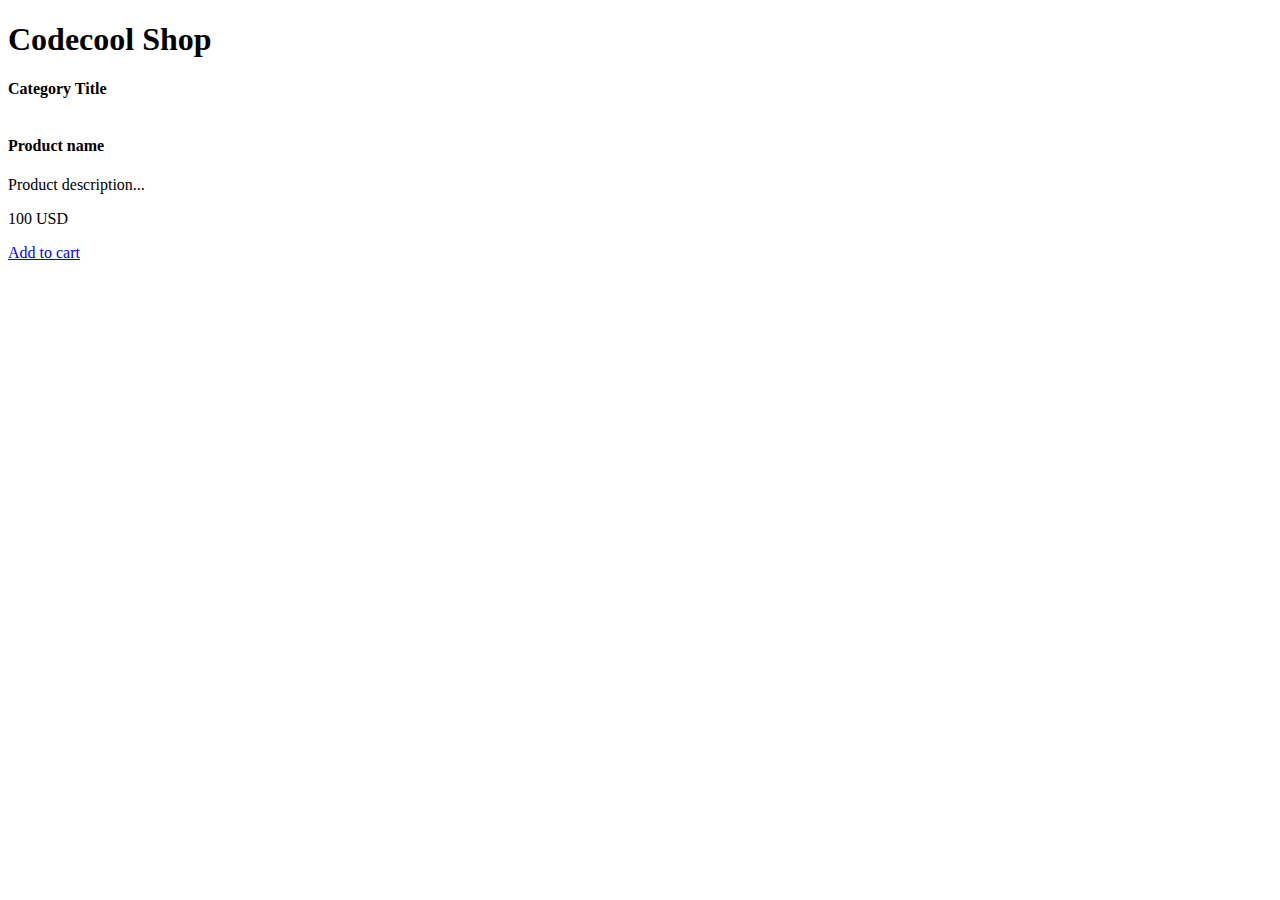
==== src/main/webapp/templates/product/index.html @ 5f7e5185 "starter project" ====
<!doctype html>
<html lang="en" xmlns="http://www.w3.org/1999/xhtml" xmlns:th="http://www.thymeleaf.org">
<head>
    <meta charset="utf-8" />
    <meta name="author" content="Codecool" />
    <meta name="viewport" content="width=device-width, initial-scale=1, shrink-to-fit=no" />

    <title>Codecool Shop</title>

    <!-- Bootstrap components -->
    <!-- Latest compiled and minified Jquery -->
    <script src="https://code.jquery.com/jquery-3.3.1.min.js"
            integrity="sha256-FgpCb/KJQlLNfOu91ta32o/NMZxltwRo8QtmkMRdAu8=" crossorigin="anonymous"></script>

    <!--Latest compiled and minified Popper -->
    <script src="https://cdnjs.cloudflare.com/ajax/libs/popper.js/1.14.3/umd/popper.min.js"
            integrity="sha384-ZMP7rVo3mIykV+2+9J3UJ46jBk0WLaUAdn689aCwoqbBJiSnjAK/l8WvCWPIPm49" crossorigin="anonymous"></script>

    <!-- Latest compiled and minified JavaScript -->
    <script src="https://stackpath.bootstrapcdn.com/bootstrap/4.2.1/js/bootstrap.min.js"
    integrity="sha384-B0UglyR+jN6CkvvICOB2joaf5I4l3gm9GU6Hc1og6Ls7i6U/mkkaduKaBhlAXv9k" crossorigin="anonymous"></script>

    <!-- Latest compiled and minified CSS -->
    <link href="https://stackpath.bootstrapcdn.com/bootstrap/4.2.1/css/bootstrap.min.css" rel="stylesheet"
          integrity="sha384-GJzZqFGwb1QTTN6wy59ffF1BuGJpLSa9DkKMp0DgiMDm4iYMj70gZWKYbI706tWS" crossorigin="anonymous">
    <!-- End of Bootstrap components -->

    <link rel="stylesheet" type="text/css" href="/static/css/custom.css" />
</head>

<body>

<div class="jumbotron text-center">
    <h1>Codecool Shop</h1>
</div>

<div class="container">
    <div class="card">
        <strong th:text="${category.name}">Category Title</strong>
    </div>

    <div id="products" class="row">
        <div class="col col-sm-12 col-md-6 col-lg-4" th:each="prod,iterStat : ${products}">
            <div class="card">
                <img class="" src="http://placehold.it/400x250/000/fff" th:attr="src='/static/img/product_' + ${prod.id} + '.jpg'" alt="" />
                <div class="card-header">
                    <h4 class="card-title" th:text="${prod.name}">Product name</h4>
                    <p class="card-text" th:text="${prod.description}">Product description... </p>
                </div>
                <div class="card-body">
                    <div class="card-text">
                        <p class="lead" th:text="${prod.getPrice()}">100 USD</p>
                    </div>
                    <div class="card-text">
                        <a class="btn btn-success" href="#">Add to cart</a>
                    </div>
                </div>
            </div>
        </div>
    </div>

</div>

<div th:replace="footer.html :: copy"></div>

</body>
</html>
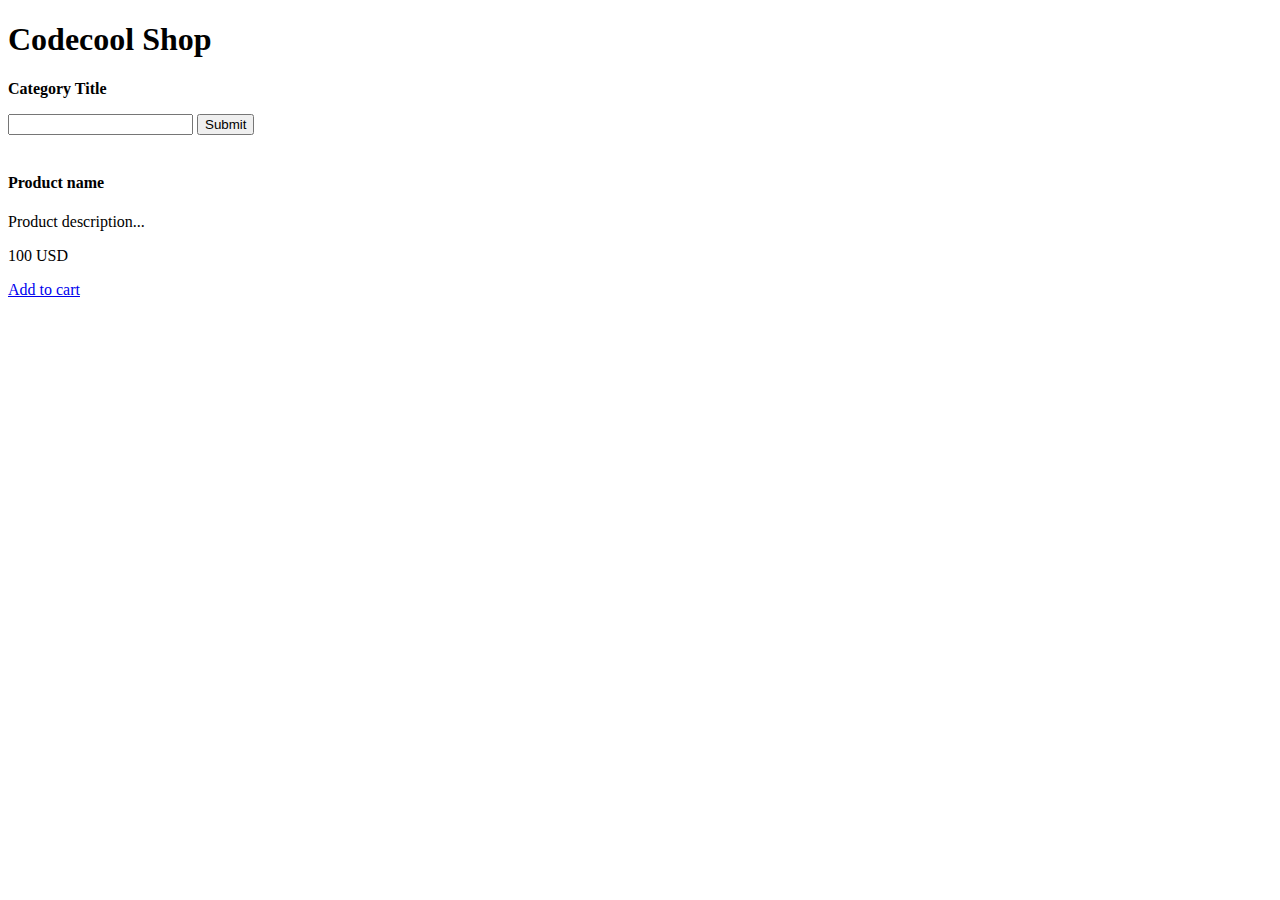
==== commit 5afd46ae: "First commit" ====
--- a/src/main/webapp/templates/product/index.html
+++ b/src/main/webapp/templates/product/index.html
@@ -37,6 +37,15 @@
 <div class="container">
     <div class="card">
         <strong th:text="${category.name}">Category Title</strong>
+        <div>
+            <div th:each="item : ${list}">
+                <p th:text = "${item}"></p>
+            </div>
+            <form method="get">
+            <input name="first" type="text", th:value="${category.code}">
+            <button type="submit">Submit</button>
+            </form>
+        </div>
     </div>
 
     <div id="products" class="row">
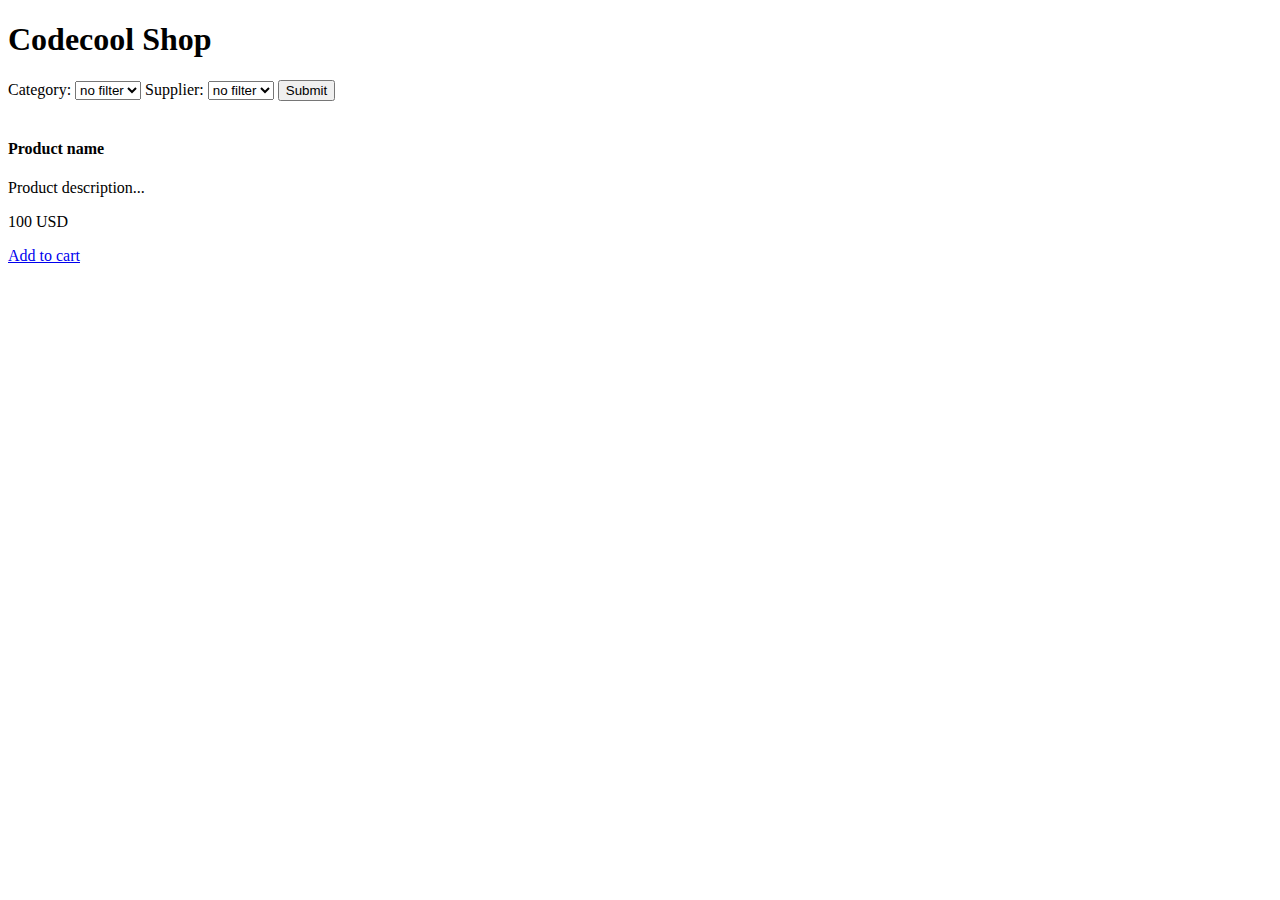
==== commit 42dc845e: "implementing filter by category and supplier simultaneously" ====
--- a/src/main/webapp/templates/product/index.html
+++ b/src/main/webapp/templates/product/index.html
@@ -36,20 +36,25 @@
 
 <div class="container">
     <div class="card">
-        <strong th:text="${category.name}">Category Title</strong>
         <div>
-            <div th:each="item : ${list}">
-                <p th:text = "${item}"></p>
-            </div>
-            <form method="get">
-            <input name="first" type="text", th:value="${category.code}">
-            <button type="submit">Submit</button>
+            <form method="post" action="/category-filter">
+                <label for="category">Category: </label>
+                <select id="category" name="category">
+                    <option value="no-filter">no filter</option>
+                    <option th:each="item : ${categories}" th:value="${item.name}" th:text = "${item.name}"></option>
+                </select>
+                <label for="supplier">Supplier: </label>
+                <select id="supplier" name="supplier">
+                    <option value="no-filter">no filter</option>
+                    <option th:each="item : ${suppliers}" th:value="${item.name}" th:text = "${item.name}"></option>
+                </select>
+                <button type="submit">Submit</button>
             </form>
         </div>
     </div>
 
     <div id="products" class="row">
-        <div class="col col-sm-12 col-md-6 col-lg-4" th:each="prod,iterStat : ${products}">
+        <div class="col col-sm-12 col-md-6 col-lg-4" th:each="prod,iterStat : ${productsAll}">
             <div class="card">
                 <img class="" src="http://placehold.it/400x250/000/fff" th:attr="src='/static/img/product_' + ${prod.id} + '.jpg'" alt="" />
                 <div class="card-header">
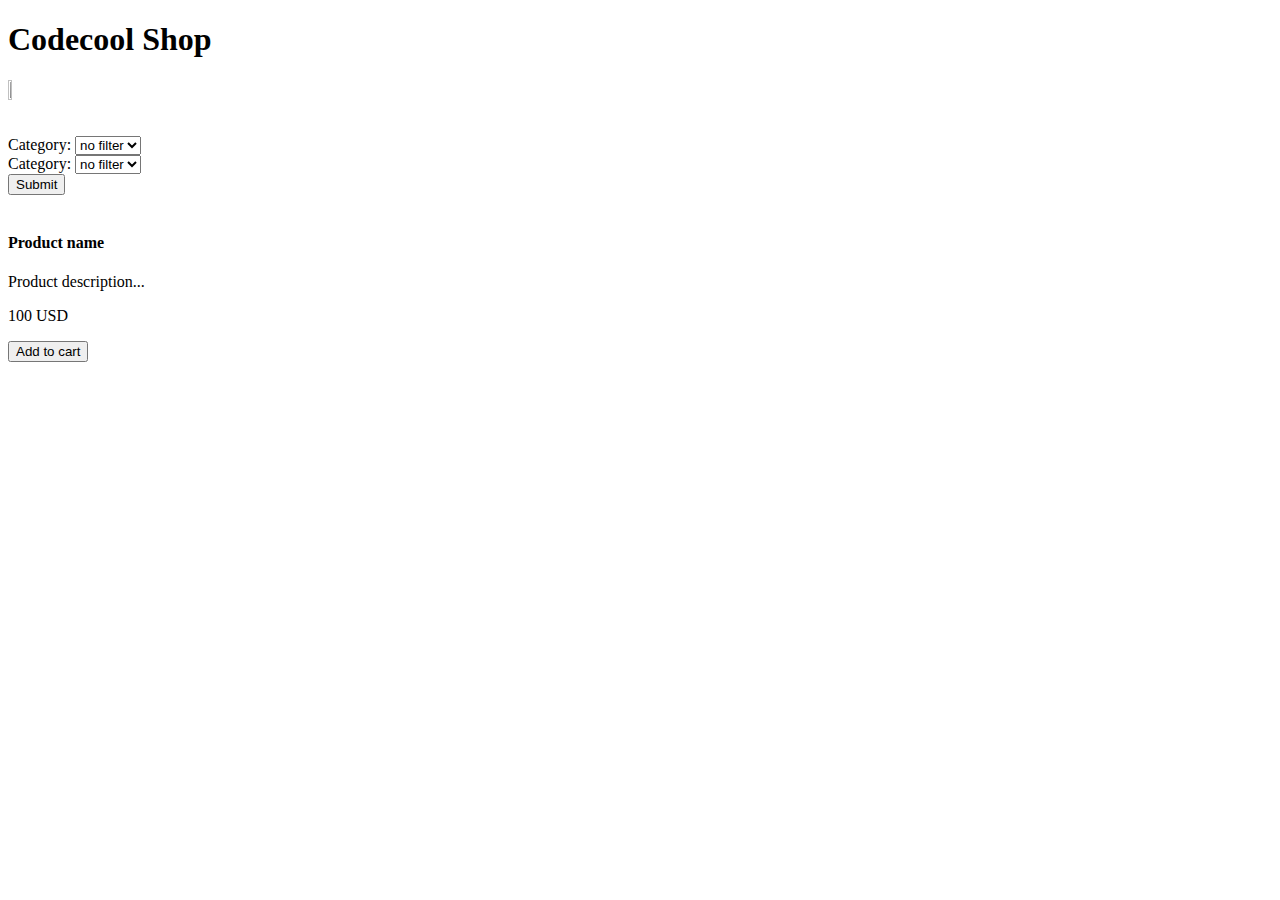
==== commit 73a285a1: "implementing ordering items" ====
--- a/src/main/webapp/templates/product/index.html
+++ b/src/main/webapp/templates/product/index.html
@@ -34,25 +34,57 @@
     <h1>Codecool Shop</h1>
 </div>
 
-<div class="container">
-    <div class="card">
-        <div>
-            <form method="post" action="/category-filter">
-                <label for="category">Category: </label>
-                <select id="category" name="category">
-                    <option value="no-filter">no filter</option>
-                    <option th:each="item : ${categories}" th:value="${item.name}" th:text = "${item.name}"></option>
-                </select>
-                <label for="supplier">Supplier: </label>
-                <select id="supplier" name="supplier">
-                    <option value="no-filter">no filter</option>
-                    <option th:each="item : ${suppliers}" th:value="${item.name}" th:text = "${item.name}"></option>
-                </select>
-                <button type="submit">Submit</button>
-            </form>
+<div class="card">
+    <div class="card-body">
+        <a href="http://localhost:8080/order">
+            <img class="rounded float-right" id="cart" src="../../static/img/cart.png" height="5%" width="5%"/>
+        </a>
+    </div>
+    <p class="text-right" th:text="${itemsInCart}" style="margin-right: 40px; font-size: 200%; color: indianred"></p>
+</div>
+
+<form method="post" action="/category-filter">
+    <div class="form-row align-items-center">
+        <div class="col-auto my-1">
+            <label class="mr-sm-2" for="inlineFormCustomSelect" >Category: </label>
+            <select class="custom-select mr-sm-2" id="inlineFormCustomSelect" name="category">
+                <option value="no-filter">no filter</option>
+                <option th:each="item : ${categories}" th:value="${item.name}" th:text = "${item.name}"></option>
+            </select>
+        </div>
+        <div class="col-auto my-1">
+            <label class="mr-sm-2" for="inlineFormCustomSelect1" >Category: </label>
+            <select class="custom-select mr-sm-2" id="inlineFormCustomSelect1" name="supplier">
+                <option value="no-filter">no filter</option>
+                <option th:each="item : ${suppliers}" th:value="${item.name}" th:text = "${item.name}"></option>
+            </select>
+        </div>
+        <div class="col-auto my-1">
+            <button type="submit" class="btn btn-primary">Submit</button>
         </div>
     </div>
+</form>
 
+
+<!--    <div class="card">-->
+<!--        <div>-->
+<!--            <form method="post" action="/category-filter">-->
+<!--                <label for="category">Category: </label>-->
+<!--                <select id="category" name="category">-->
+<!--                    <option value="no-filter">no filter</option>-->
+<!--                    <option th:each="item : ${categories}" th:value="${item.name}" th:text = "${item.name}"></option>-->
+<!--                </select>-->
+<!--                <label for="supplier">Supplier: </label>-->
+<!--                <select id="supplier" name="supplier">-->
+<!--                    <option value="no-filter">no filter</option>-->
+<!--                    <option th:each="item : ${suppliers}" th:value="${item.name}" th:text = "${item.name}"></option>-->
+<!--                </select>-->
+<!--                <button type="submit">Submit</button>-->
+<!--            </form>-->
+<!--        </div>-->
+<!--    </div>-->
+
+<div class="container">
     <div id="products" class="row">
         <div class="col col-sm-12 col-md-6 col-lg-4" th:each="prod,iterStat : ${productsAll}">
             <div class="card">
@@ -66,7 +98,9 @@
                         <p class="lead" th:text="${prod.getPrice()}">100 USD</p>
                     </div>
                     <div class="card-text">
-                        <a class="btn btn-success" href="#">Add to cart</a>
+                        <form action="/" method="post">
+                            <button type="submit" class="btn btn-success" name="add-to-cart" value="1">Add to cart</button>
+                        </form>
                     </div>
                 </div>
             </div>
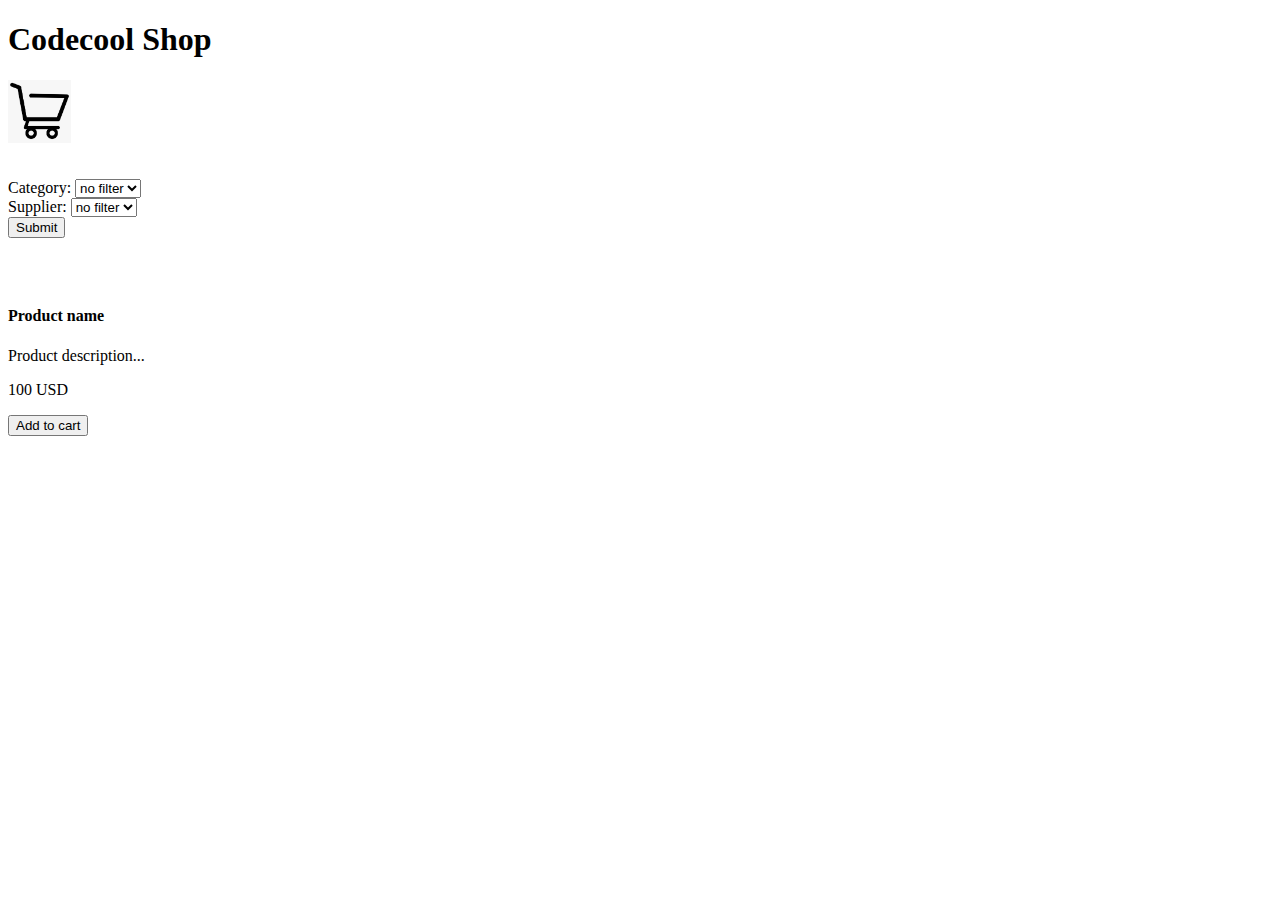
==== commit 1b17d1da: "implementing cart" ====
--- a/src/main/webapp/templates/product/index.html
+++ b/src/main/webapp/templates/product/index.html
@@ -37,14 +37,14 @@
 <div class="card">
     <div class="card-body">
         <a href="http://localhost:8080/order">
-            <img class="rounded float-right" id="cart" src="../../static/img/cart.png" height="5%" width="5%"/>
+            <img class="float-right" id="cart" src="../../static/img/cart.png" height="5%" width="5%"/>
         </a>
     </div>
     <p class="text-right" th:text="${itemsInCart}" style="margin-right: 40px; font-size: 200%; color: indianred"></p>
 </div>
 
 <form method="post" action="/category-filter">
-    <div class="form-row align-items-center">
+    <div class="form-row justify-content-center">
         <div class="col-auto my-1">
             <label class="mr-sm-2" for="inlineFormCustomSelect" >Category: </label>
             <select class="custom-select mr-sm-2" id="inlineFormCustomSelect" name="category">
@@ -53,15 +53,18 @@
             </select>
         </div>
         <div class="col-auto my-1">
-            <label class="mr-sm-2" for="inlineFormCustomSelect1" >Category: </label>
+            <label class="mr-sm-2" for="inlineFormCustomSelect1" >Supplier: </label>
             <select class="custom-select mr-sm-2" id="inlineFormCustomSelect1" name="supplier">
                 <option value="no-filter">no filter</option>
                 <option th:each="item : ${suppliers}" th:value="${item.name}" th:text = "${item.name}"></option>
             </select>
         </div>
-        <div class="col-auto my-1">
+        <div class="col-auto my-4">
             <button type="submit" class="btn btn-primary">Submit</button>
         </div>
+    </div>
+    <div style="height: 30px">
+
     </div>
 </form>
 
@@ -99,7 +102,7 @@
                     </div>
                     <div class="card-text">
                         <form action="/" method="post">
-                            <button type="submit" class="btn btn-success" name="add-to-cart" value="1">Add to cart</button>
+                            <button type="submit" class="btn btn-success" name="add-to-cart" th:value="${prod.getId()}">Add to cart</button>
                         </form>
                     </div>
                 </div>
